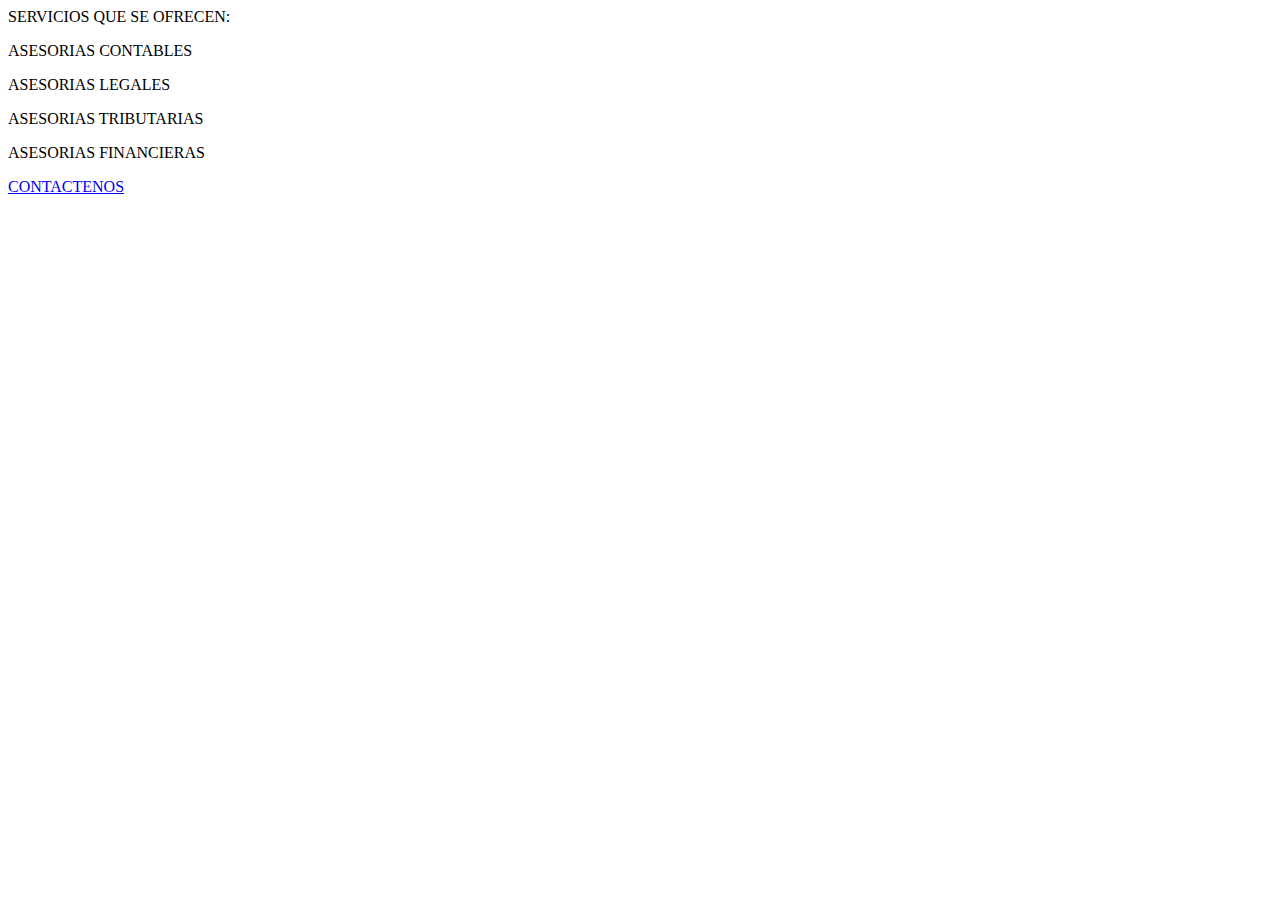
==== servicio.html @ 98ad85e0 "Add files via upload" ====
<!DOCTYPE html>
<html lang="en">
<head>
    <meta charset="UTF-8">
    <meta name="viewport" content="width=, initial-scale=1.0">
    <title>SERVICIOS</title>
</head>
<body>
    SERVICIOS QUE SE OFRECEN:
  <p>ASESORIAS CONTABLES</p>
  <P>ASESORIAS LEGALES</P>
  <p>ASESORIAS TRIBUTARIAS</p>
  <p>ASESORIAS FINANCIERAS</p>
<a href="contactenos.html">CONTACTENOS</a>
</body>
</html>
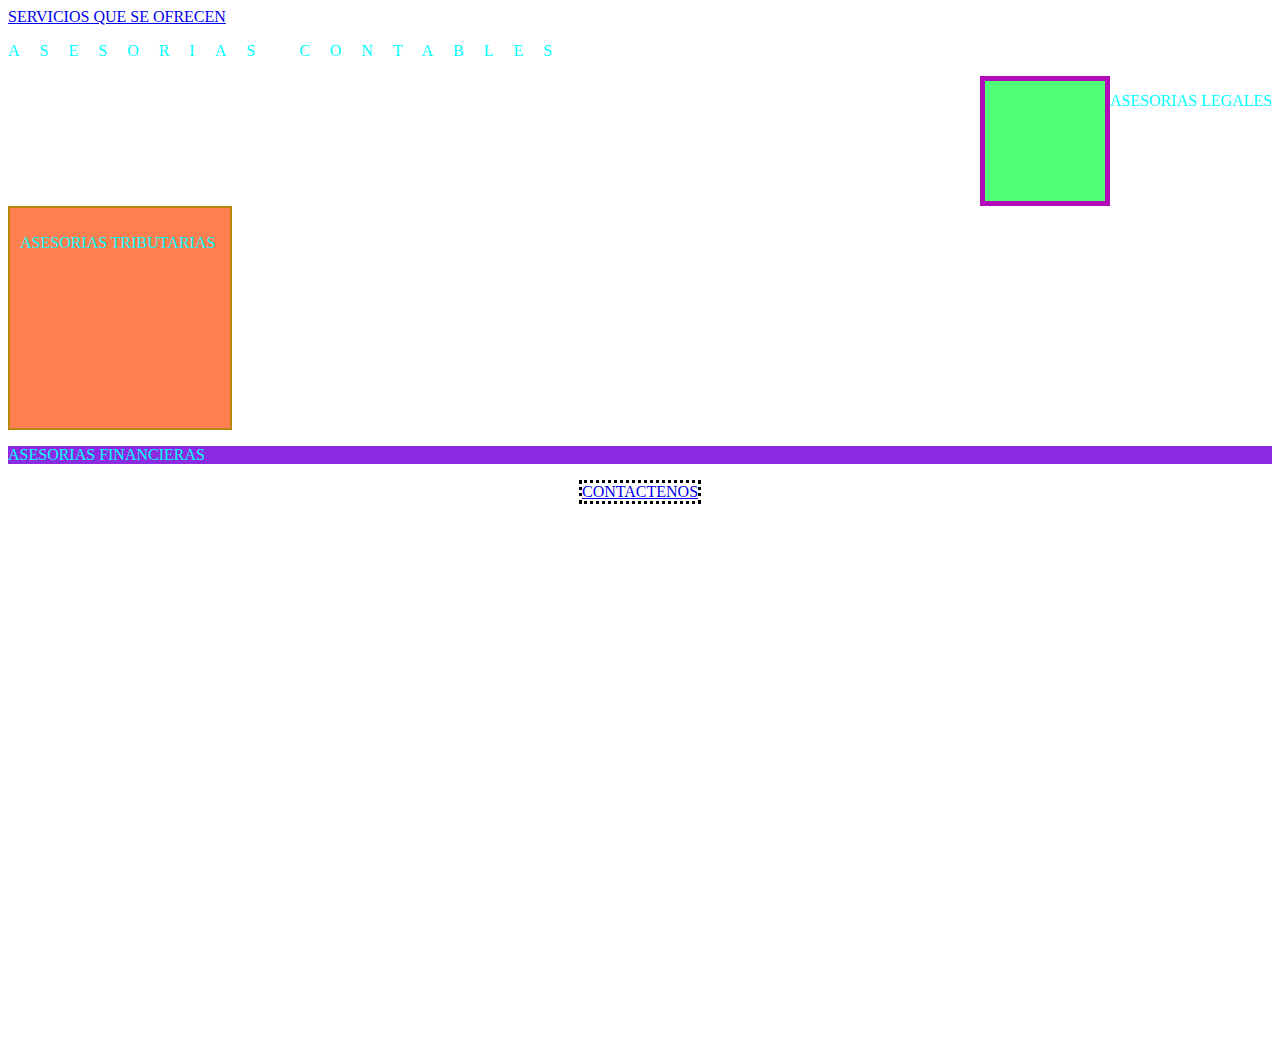
==== commit 9d2ed4cf: "Add files via upload" ====
--- a/servicio.html
+++ b/servicio.html
@@ -4,13 +4,16 @@
     <meta charset="UTF-8">
     <meta name="viewport" content="width=, initial-scale=1.0">
     <title>SERVICIOS</title>
+    <link rel="stylesheet" href="estilos.css">
 </head>
 <body>
-    SERVICIOS QUE SE OFRECEN:
-  <p>ASESORIAS CONTABLES</p>
-  <P>ASESORIAS LEGALES</P>
-  <p>ASESORIAS TRIBUTARIAS</p>
-  <p>ASESORIAS FINANCIERAS</p>
-<a href="contactenos.html">CONTACTENOS</a>
+    <a href="productos.html">SERVICIOS QUE SE OFRECEN</a>
+  <p id="contable">ASESORIAS CONTABLES</p>
+  <div class="contenedor"><div id="seccion2"></div>
+    <P>ASESORIAS LEGALES</P>
+  </div></div>
+  <div class="item"><div id="seccion1"><p>ASESORIAS TRIBUTARIAS</p></div>
+  <div class="item2"><p>ASESORIAS FINANCIERAS</p></div>
+<div class="central"><a href="contactenos.html">CONTACTENOS</a></div></div>
 </body>
 </html>--- a/estilos.css
+++ b/estilos.css
@@ -0,0 +1,60 @@
+p {
+    color: aqua;
+}
+.titulos {
+    color: rgb(50, 33, 78);
+}
+#parrafo1 {color: brown;}
+.categoria {
+    font-size: 100%;
+    letter-spacing: 16px;
+    
+}
+#contable {
+    letter-spacing: 20px;
+}
+.servicios {color: black;}
+#seccion1 {
+    width: 200px;
+    height: 200px;
+    margin margin-left: 20px;
+    padding: 10px;
+    border: 2px solid; color: darkgoldenrod;
+    background-color: coral;
+    
+}
+#seccion2 {
+    width: 100px;
+    height: 100px;
+    margin-left: 200px;
+    padding: 10px;
+    border: 5px solid; color: rgb(178, 11, 184);
+    background-color: rgb(80, 255, 118);
+}
+ .contenedor {
+        display: flex;
+        justify-content: flex-end;
+    }
+    .item {
+        background-position: 15%;
+    }
+    .item2 {
+        background-position: 50%;
+        background-color: blueviolet;
+        background-image: -moz-element(coral);
+    }
+    .central {letter-spacing: 23%;
+    width: 300;
+    margin-bottom: 43%;
+    border-style: dotted;
+    justify-self: center;
+}
+.grid-item{
+    display: grid;
+    grid-template-columns: auto auto auto;
+    gap: 90px;
+    }
+    .grid-item2{
+        background-color: rgb(255, 244, 240);
+        text-align: justify;
+        }